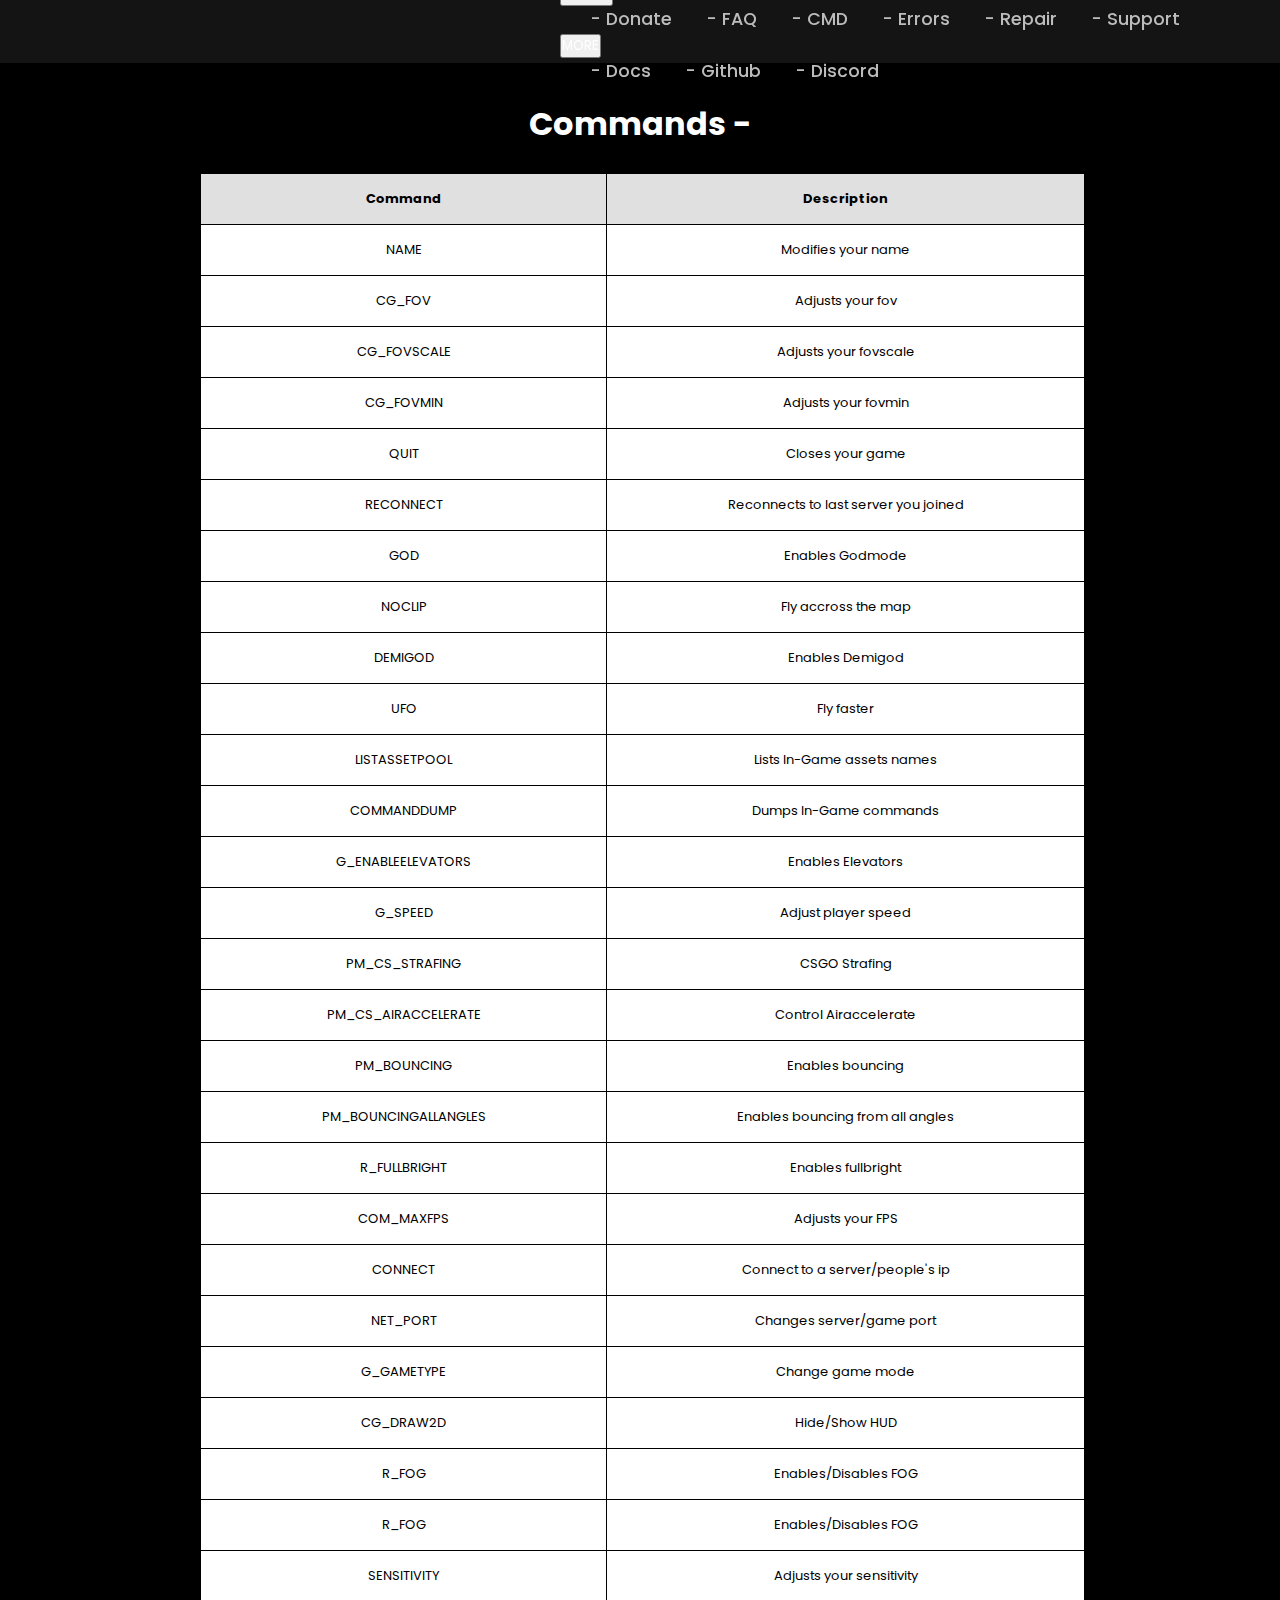
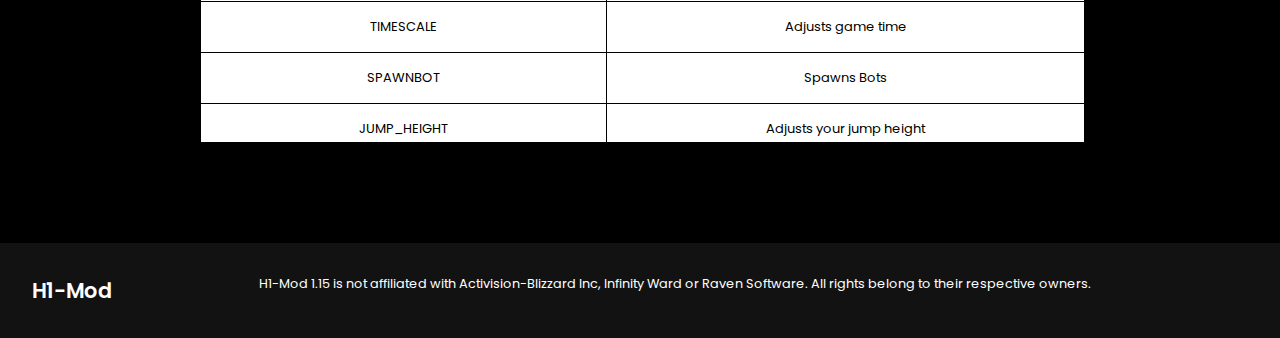
==== cmd/index.html @ d2769fd2 "donate" ====
<!DOCTYPE html>
<html lang="en">
<head>
    <meta charset="UTF-8">
    <meta http-equiv="X-UA-Compatible" content="IE=edge">
    <meta name="viewport" content="width=device-width, initial-scale=1.0">
    <link rel="shortcut icon" href="../images/favicon.ico" type="image/x-icon"> 
    <link rel="stylesheet" href="https://site-assets.fontawesome.com/releases/v6.1.1/css/all.css">
    <link rel="stylesheet" href="https://site-assets.fontawesome.com/releases/v6.1.1/css/duotone.css">
    <link rel="stylesheet" href="../w3.css">
    <link rel="stylesheet" href="../style.css">
    <link rel="stylesheet" href="../snippet.css">
    <title>Home - H1-Mod</title>
</head>
<body>
    <header>
        <a href="https://h1.gg" class="logo"><h3 style="margin-left: 100px;    display: inline-block;
            margin-top: 10px;color: #19c34c;font-size: 1em;font-weight: 600;border: 1px; border-color: #fff;"><span><i class="fa fa-h1"></i></span></h3></a>
        <nav class="navigation">
            <div class="w3-dropdown-hover w3-hide-small">
                <button class="w3-padding-large w3-button" title="SUPPORT">H1-Mod <i class="fas fa-angle-down"></i></button>
                <div class="w3-dropdown-content w3-bar-block w3-card-4">
                    <a href="https://docs.h1.gg/donate.html" class="w3-bar-item w3-button"><i class="fa-solid fa-hand-holding-dollar"></i> - Donate</a>
                    <a href="https://h1.gg/faq" class="w3-bar-item w3-button"><i class="fa fa-question"></i> - FAQ</a>
                    <a href="https://h1.gg/cmd" class="w3-bar-item w3-button"><i class="fa fa-terminal"></i> - CMD</a>
                    <a href="https://h1.gg/errors" class="w3-bar-item w3-button"><i class="fas fa-exclamation-triangle"></i> - Errors</a>
                    <a href="https://docs.h1.gg/troubleshoot" class="w3-bar-item w3-button"><i class="fa fa-tools"></i> - Repair</a>
                    <a href="https://docs.h1.gg/install" class="w3-bar-item w3-button"><i class="fa fa-headset"></i> - Support</a>
                </div>
            </div>
            <div class="w3-dropdown-hover w3-hide-small">
                <button class="w3-padding-large w3-button" title="More" style="color: #fff">MORE <i class="fas fa-angle-down"></i></button>
                <div class="w3-dropdown-content w3-bar-block w3-card-4">
                    <a href="https://docs.h1.gg" class="w3-bar-item w3-button"><i class="fa fa-book"></i> - Docs</a>
                    <a href="https://github.com/h1-mod/h1-mod" class="w3-bar-item w3-button"><i class="fab fa-github"></i> - Github</a>
                    <a href="https://discord.gg/h1-mod" class="w3-bar-item w3-button"><i class="fab fa-discord"></i> - Discord</a>
                </div>
            </div>
        </nav>
    </header>

    <section class="cmd" style="background-color: #000;">
        <center><h1 style="color: #fff;">Commands - <i class="fa fa-terminal"></i></h1></center>
        <br>
        <!-- TBC -->
        <table>
            <tr>
                <th>Command</th>
                <th>Description</th>
            </tr>
            <tr>
                <td>NAME</td>
                <td>Modifies your name</td>
            </tr>
            <tr>
                <td>CG_FOV</td>
                <td>Adjusts your fov</td>
            </tr>
            <tr>
                <td>CG_FOVSCALE</td>
                <td>Adjusts your fovscale</td>
            </tr>
            <tr>
                <td>CG_FOVMIN</td>
                <td>Adjusts your fovmin</td>
            </tr>
            <tr>
                <td>QUIT</td>
                <td>Closes your game</td>
            </tr>
            <tr>
                <td>RECONNECT</td>
                <td>Reconnects to last server you joined</td>
            </tr>
            <tr>
                <td>GOD</td>
                <td>Enables Godmode</td>
            </tr>
            <tr>
                <td>NOCLIP</td>
                <td>Fly accross the map</td>
            </tr>
            <tr>
                <td>DEMIGOD</td>
                <td>Enables Demigod</td>
            </tr>
            <tr>
                <td>UFO</td>
                <td>Fly faster</td>
            </tr>
            <tr>
                <td>LISTASSETPOOL</td>
                <td>Lists In-Game assets names</td>
            </tr>
            <tr>
                <td>COMMANDDUMP</td>
                <td>Dumps In-Game commands</td>
            </tr>
            <tr>
                <td>G_ENABLEELEVATORS</td>
                <td>Enables Elevators</td>
            </tr>
            <tr>
                <td>G_SPEED</td>
                <td>Adjust player speed</td>
            </tr>
            <tr>
                <td>PM_CS_STRAFING</td>
                <td>CSGO Strafing</td>
            </tr>
            <tr>
                <td>PM_CS_AIRACCELERATE</td>
                <td>Control Airaccelerate</td>
            </tr>
            <tr>
                <td>PM_BOUNCING</td>
                <td>Enables bouncing</td>
            </tr>
            <tr>
                <td>PM_BOUNCINGALLANGLES</td>
                <td>Enables bouncing from all angles</td>
            </tr>
            <tr>
                <td>R_FULLBRIGHT</td>
                <td>Enables fullbright</td>
            </tr>
            <tr>
                <td>COM_MAXFPS</td>
                <td>Adjusts your FPS</td>
            </tr>
            <tr>
                <td>CONNECT</td>
                <td>Connect to a server/people's ip</td>
            </tr>
            <tr>
                <td>NET_PORT</td>
                <td>Changes server/game port</td>
            </tr>
            <tr>
                <td>G_GAMETYPE</td>
                <td>Change game mode</td>
            </tr>
            <tr>
                <td>CG_DRAW2D</td>
                <td>Hide/Show HUD</td>
            </tr>
            <tr>
                <td>R_FOG</td>
                <td>Enables/Disables FOG</td>
            </tr>
            <tr>
                <td>R_FOG</td>
                <td>Enables/Disables FOG</td>
            </tr>
            <tr>
                <td>SENSITIVITY</td>
                <td>Adjusts your sensitivity</td>
            </tr>
            <tr>
                <td>TIMESCALE</td>
                <td>Adjusts game time</td>
            </tr>
            <tr>
                <td>SPAWNBOT</td>
                <td>Spawns Bots</td>
            </tr>
            <tr>
                <td>JUMP_HEIGHT</td>
                <td>Adjusts your jump height</td>
            </tr>
          </table>
    </section>

    <style>
        table,
th,
td {
    border: 1px solid;
    background-color: #fff;
}


table {
    width: 885px;
    max-width: 1500px;
    height: 1570px;
    margin: 0 auto;
    display: block;
    overflow-x: auto;
    border-spacing: 0;
}

tbody {
    white-space: nowrap;
}

th,
td {
    /* position: ; */
    font-size: 13px;
    text-align: center;
    align-items: center;
    padding: 15px 120.6px;
    border-top-width: 0;
    border-left-width: 0;
}

th {
    position: sticky;
    top: 0;
    background: rgb(224, 224, 224);
    vertical-align: bottom;
}

th:last-child,
td:last-child {
    border-right-width: 0;
}

tr:last-child td {
    border-bottom-width: 0;
}
    </style>

        <footer class="footer">
            <p class="footer-title">H1-Mod <span style="color: #19c34c;"><i class="fas fa-code"></i></span></p>
            <center><p class="footer-desc">H1-Mod 1.15 is not affiliated with Activision-Blizzard Inc, Infinity Ward or Raven Software. All rights belong to their respective owners.</p></center>
            <div class="social-icons">
                <a href="https://discord.gg/h1-mod"><i class="fab fa-discord"></i></a>
                <a href="https://github.com/h1-mod"><i class="fab fa-github"></i></a>
            </div>
        </footer>
</body>
</html>
---- style.css ----
@import url('https://fonts.googleapis.com/css2?family=Poppins:ital,wght@0,100;0,200;0,300;0,400;0,500;0,600;0,700;0,800;0,900;1,100;1,200;1,300;1,400;1,500;1,600;1,700;1,800;1,900&display=swap');

*{
    font-family: 'Poppins', sans-serif;
    margin: 0;
    padding: 0;
    box-sizing: border-box;
    scroll-behavior: smooth; 
}

@font-face {
    font-family: fira_mono_bold;
    src: url(https://raw.githubusercontent.com/skkuull/h1_dump/main/h1_dump/fonts/fira_mono_bold.ttf);
}

@font-face {
    font-family: fira_mono_regular;
    src: url(https://raw.githubusercontent.com/skkuull/h1_dump/main/h1_dump/fonts/fira_mono_regular.ttf);
}

/* Credits to Evan/Eve or https://emosewaj.eu/status */
.fullscreen-bg {
    position: fixed;
    top: 0;
    right: 0;
    bottom: 0;
    left: 0;
    overflow: hidden;
    z-index: -100;
}

.fullscreen-bg__video {
    position: absolute;
    top: 0;
    left: 0;
    width: 100%;
    height: 100%;
}

@media (min-aspect-ratio: 16/9) {
    .fullscreen-bg__video {
        width: 100%;
        height: auto;
    }
}

@media (max-aspect-ratio: 16/9) {
    .fullscreen-bg__video {
        width: auto;
        height: 100%;
    }
}

body {
    background-attachment: fixed;
    margin: 0;
}

header {
    backdrop-filter: blur(25px);
    background-color: rgba(255, 255, 255, 0.078);
    width: 100%;
    height: 7%;
    position: fixed;
    z-index: 999;
    display: flex;
    justify-content: space-between;
    align-items: center;
    padding: 10px 100px ;
}

.logo{
    text-decoration: none;
    color: #3a6cf4;
    text-transform: uppercase;
    font-weight: 700;
    font-size: 1.8em;
}

.navigation a{
    color: #bcbcbc;
    text-decoration: none;
    font-size: 1.1em;
    font-weight: 500;
    padding-left: 30px;
}

.navigation a:hover{
    color: #26a34b;
}

section {
    padding: 100px 200px;
}

.main {
    width: 100%;
    min-height: 100vh;
    display: flex;
    align-items: center;
    /* background-color: rgb(18, 18, 18); */
    /* background-image: url(./images/smoke.png); */
    background-size: cover;
    background-position: center;
    background-attachment: fixed;
}

.main h2 {
    color: #fff;
    font-size: 1.4em;
    font-weight: 500;
}

.main h2 span {
    /* font-family: fira_mono_bold; */
    display: inline-block;
    margin-top: 10px;
    color: #19c34c;
    font-size: 3em;
    font-weight: 600;
}

.main h3 {
    color: #fff;
    font-size: 2em;
    font-weight: 700;
    letter-spacing: 1px;
    margin-top: 10px;
    margin-bottom: 30px;
}

.maindl-btn {
    color: #fff;
    background-color: #26a34b;
    text-decoration: none;
    font-size: 1.1em;
    font-weight: 600;
    display: inline-block;
    padding: 0.9375em 2.1875em;
    letter-spacing: 1px;
    border-radius: 8px;
    margin-bottom: 40px;
    transition: 0.7s ease;
}

.maindl-btn:hover {
    box-shadow: inset 0 0 100px 100px rgba(255, 255, 255, 0.1);
}

.docs-btn {
    color: #fff;
    background-color: #54cf79c1;
    text-decoration: none;
    font-size: 1.1em;
    font-weight: 600;
    display: inline-block;
    padding: 0.9375em 2.1875em;
    letter-spacing: 1px;
    border-radius: 8px;
    margin-bottom: 40px;
    transition: 0.7s ease;
}

.docs-btn:hover {
    box-shadow: inset 0 0 100px 100px rgba(255, 255, 255, 0.1);
}

.main-btn {
    color: #fff;
    text-decoration: none;
    font-size: 1.1em;
    font-weight: 600;
    display: inline-block;
    padding: 0.9375em 2.1875em;
    letter-spacing: 1px;
    border-radius: 10px;
    margin-bottom: 40px;
    transition: 0.7s ease;
    background-size: 800% 800%;
    animation: colorRotate 6s linear 0s infinite;
}

#shadowBox {
    background-color: rgb(0, 0, 0);
    background-color: rgba(0, 0, 0, 0.2);
    border: 3px solid;
}
  
@keyframes colorRotate {
    from {
        background-color: #a8ff66;
    }
    10% {
        background-color: #92ff33;
    }
    50% {
        background-color: #00ff00;
    }
    75% {
        background-color: #92ff33;
    }
    100% {
        background-color: #a8ff66;
    }
}

.footer .social-icons a:hover{
    font-size: 1.3em;
    padding-left: 0 20px 0 0;

    color: rgba(255, 255, 255, 0.544);
}

.social-icons a {
    color: rgba(255, 255, 255, 0.749);
    font-size: 1.7em;
    padding-right: 30px;
}

.social-icons a:hover {
    color: #fff;
    font-size: 1.7em;
    padding-right: 30px;
}

/* color: rgba(255, 255, 255, 0.544); */

.title {
    display: flex;
    justify-content: center;
    color: #26a34b;
    font-size: 2.2em;
    font-weight: 800;
    margin-bottom: 30px;
}

.content {
    display: flex;
    justify-content: center;
    flex-direction: row;
    flex-wrap: wrap;
}

.scripting {
    background-color: #0e0e0e;
}

.script {
    backdrop-filter: blur(10px);
    width: 21.25em;
    box-shadow: 0 5px 25px rgba(1 1 1 / 15%);
    border-radius: 10px;
    border: 1px solid #fff;
    padding: 25px;
    margin: 15px;
    transition: 0.7s ease;
    background: inherit;
    box-shadow: inset 0 0 2000px rgba(200, 200, 200, 0.272);
}

.script p {
    font-family: Consolas, Menlo, Monaco, Lucida Console, Liberation Mono, DejaVu Sans Mono, Bitstream Vera Sans Mono, Courier New, monospace, serif;
    color: #fff;
}

.cards {
    background-color: #000000;
}

.card {
    backdrop-filter: blur(10px);
    width: 21.25em;
    box-shadow: 0 5px 25px rgba(1 1 1 / 15%);
    border-radius: 10px;
    border: 1px solid #fff;
    padding: 25px;
    margin: 15px;
    transition: 0.7s ease;
    background: inherit;
    box-shadow: inset 0 0 2000px rgba(255, 255, 255, 0.272);
}

.card:before {
    /* filter: blur(10px); */
    background: inherit;
}

.card .icon {
    color: #ffffff;
    font-size: 8em;
    text-align: center;
}

.card p {
    color: #fff;
}

.info {
    text-align: center;
}

.info h3{
    color: #19c34c;
    font-size: 1.2em;
    font-weight: 700;
    margin: 10px;
}

.features {
    background-color: rgb(18, 18, 18);
    background-size: cover;
    background-position: center;
    background-attachment: fixed;
}

.features span {
    font-family: fira_mono_regular;
    color: #fff;
}

.features p {
    color: #fff;
    margin-top: 1ch;
}

.features .content{
    margin-top: 30px;
}

.features-card {
    background-color: #181A1B;
    border: 1px solid rgba(255, 255, 255, 0.569);
    min-height: 14em;
    width: 23em;
    overflow: hidden;
    border-radius: 10px;
    margin: 20px;
    transition: 0.7s ease;
}

.features-card:hover {
    transform: scale(1.2);
}

.features-card:hover .features-image {
    opacity: 0.9;
 }

.features-image img{
    width: 100%;
    border-radius: 5px;
    cursor: pointer;
    transition: 0.3s;
}

.features-info {
    padding: 1em;
}

.features-category {
    font-size: 0.8em;
    color: #000;
}

.features-title {
    display: flex;
    justify-content: space-between;
    text-transform: uppercase;
    font-weight: 800;
    /* margin-top: 10px; */
}

.more-details {
    text-decoration: none;
    color: #19c34ce3;
}

.more-details:hover {
    color: #19c34c;
}

.contact .icon{
    font-size: 4.5em;
}

.contact .info h3 {
    color: #000;
}

.contact .info p {
    font-size: 1.5em;
}

.footer {
    backdrop-filter: blur(10px);
    background-color: rgb(18, 18, 18);
    background-size: cover;
    background-position: center;
    background-attachment: fixed;
    backdrop-filter: 10px;
    color: #fff;
    padding: 2em;
    display: flex;
    justify-content: space-between;
}

.footer-title {
    font-size: 1.3em;
    font-weight: 600;
}

.footer-desc {
    font-size: 0.8em;
    font-weight: 400;
    padding-left: 50px;
}

.footer-title span {
    color: #3a6cf4;
}

.footer .social-icons a{
    font-size: 1.3em;
    padding-left: 0 20px 0 0;
    
}

@media (max-width:1023px){
    header{
        padding: 12px 20px;
    }

    .navigation a{
        padding-left: 10px;
    }

    .title{
        font-size: 1.8em;
    }

    section{
        padding: 80px 20px;
    }

    .main-content h2{
        font-size: 1em;
    }

    .main-content h3{
        font-size: 1.6em;
    }

    .content{
        flex-direction: column;
        align-items: center;
    }

}

@media (max-width:641px){
    body{
        font-size: 12px;
    }

    .main-content h2{
        font-size: 0.8em;
    }

    .main-content h3{
        font-size: 1.4em;
    }
}

@media (max-width:300px){
    body{
        font-size: 10px;
     
    }
}

/* Scroll shitter */
::-webkit-scrollbar {
    width: 8px;
}

::-webkit-scrollbar-track {
    background: #cfcfcf;
}

::-webkit-scrollbar-thumb {
    background: #19C34C; 
}
  
::-webkit-scrollbar-thumb:hover {
    background: #128d37; 
}
---- snippet.css ----
.SnippetCard {
    color: #21252B;
    -webkit-border-radius: 6px;
    border-radius: 6px;
    background-color: rgb(52, 52, 52);
    border: 0.1px solid #d7dae060;
    -webkit-transition: visibility 0s 0.3s;
    transition: visibility 0s 0.3s;
    position: relative
}

.SnippetCard:not(:last-child) {
    margin-bottom: 25px
}

.SnippetCard.invisible {
    visibility: hidden;
    -webkit-transition-delay: 0s;
    transition-delay: 0s
}

.SnippetCard:not(.magnified) {
    -webkit-animation: fromBottom 0.2s backwards;
    animation: fromBottom 0.2s backwards
}

.SnippetCard:not(.magnified):nth-of-type(1) {
    -webkit-animation-delay: 50ms;
    animation-delay: 50ms
}

.SnippetCard:not(.magnified):nth-of-type(2) {
    -webkit-animation-delay: 100ms;
    animation-delay: 100ms
}

.SnippetCard:not(.magnified):nth-of-type(3) {
    -webkit-animation-delay: 150ms;
    animation-delay: 150ms
}

.SnippetCard:not(.magnified):nth-of-type(4) {
    -webkit-animation-delay: 200ms;
    animation-delay: 200ms
}

.SnippetCard:not(.magnified):nth-of-type(5) {
    -webkit-animation-delay: 250ms;
    animation-delay: 250ms
}

.SnippetCard:not(.magnified):nth-of-type(6) {
    -webkit-animation-delay: 300ms;
    animation-delay: 300ms
}

.SnippetCard:not(.magnified):not(:hover) .SnippetActions {
    opacity: 0;
    -webkit-transform: translateY(5px);
    -ms-transform: translateY(5px);
    transform: translateY(5px)
}

.SnippetCard.magnified {
    color: #21252B;
    -webkit-border-radius: 6px;
    border-radius: 6px;
    background-color: #fff;
    border: 1px solid #D7DAE0;
    display: -webkit-flex;
    display: -ms-flexbox;
    display: flex;
    -webkit-flex-direction: column;
    -ms-flex-direction: column;
    flex-direction: column;
    position: fixed;
    z-index: 101;
    box-shadow: 0 12px 80px rgba(0,0,0,0.1)
}

.SnippetCard.magnified.entered .SnippetCardHeader h4 {
    font-size: 1.8rem;
    margin-top: 0
}

@media only screen and (min-width: 1720px) {
    .SnippetCard.magnified.entered .SnippetCardHeader h4 {
        font-size:2rem
    }

    .SnippetCard.magnified.entered .SnippetCardHeader .source {
        margin-top: 2px
    }
}

.SnippetCard.magnified.entered .SnippetCode pre {
    font-size: 1.4rem
}

@media only screen and (min-width: 1720px) {
    .SnippetCard.magnified.entered .SnippetCode pre {
        font-size:1.5em
    }
}

.SnippetCard.magnified .SnippetCode {
    -webkit-flex: 1;
    -ms-flex: 1;
    flex: 1;
    min-height: 0
}

.SnippetCard.magnified .SnippetCode .SnippetCode-wrapper {
    min-height: 0;
    height: 100%;
    overflow-y: auto
}

.SnippetCard.magnified .SnippetCode .SnippetCode-wrapper::-webkit-scrollbar {
    height: 8px;
    width: 8px;
    cursor: default;
    background-color: #484848
}

.SnippetCard.magnified .SnippetCode .SnippetCode-wrapper::-webkit-scrollbar-thumb {
    background-color: rgba(0,0,0,0.12);
    -webkit-border-radius: 8px;
    border-radius: 8px;
    background-clip: padding-box;
    border: 1px solid transparent;
    visibility: hidden
}

.SnippetCard.magnified .SnippetCode .SnippetCode-wrapper::-webkit-scrollbar-thumb:hover {
    background-color: rgba(0,0,0,0.18)
}

.SnippetCard.magnified .SnippetCode .SnippetCode-wrapper:hover::-webkit-scrollbar-thumb {
    visibility: visible
}

.ReviewCard {
    padding: 7px;
    margin-bottom: 20px;
    font-family: "Pontano Sans",-apple-system,BlinkMacSystemFont,"Segoe UI",Roboto,Oxygen-Sans,Ubuntu,Cantarell,"Helvetica Neue",sans-serif;
    font-size: 1.35rem
}

.ReviewCard .ReviewHeader {
    white-space: nowrap;
    -webkit-animation: scaleIn 0.2s;
    animation: scaleIn 0.2s;
    display: inline-block
}

.ReviewCard .ReviewHeader .avatar,.ReviewCard .ReviewHeader .label {
    display: inline-block;
    vertical-align: middle
}

.ReviewCard .ReviewHeader .UserThumbnail {
    margin-right: 7px
}

.ReviewCard .ReviewHeader .UserThumbnail .BGImg {
    width: 26px;
    height: 26px
}

.ReviewCard .ReviewHeader .label {
    font-family: "Pontano Sans",-apple-system,BlinkMacSystemFont,"Segoe UI",Roboto,Oxygen-Sans,Ubuntu,Cantarell,"Helvetica Neue",sans-serif;
    font-size: 1.2rem
}

.ReviewCard .ReviewHeader .Icon {
    font-size: 2.2rem;
    text-align: right;
    cursor: pointer;
    padding: 1px 8px;
    position: absolute;
    right: 6px
}

.ReviewCard .ReviewComment {
    padding: 5px 5px 2px
}

.ReviewCard .ReviewedSnippet {
    padding-top: 6px
}

.ReviewCard .ReviewedSnippet .SnippetCard {
    margin-bottom: 0
}

.ReviewCard .ReviewedSnippet .SnippetCard>article {
    border: 1px solid
}

.ReviewCard .ReviewedSnippet .SnippetCard .SnippetActions {
    margin-left: -1px;
    border-left: 1px solid;
    border-right: 1px solid;
    border-bottom: 1px solid
}

.SnippetCode .SnippetCode-wrapper {
    padding: 12px 8px 5px;
    overflow-x: auto;
    overflow-y: hidden;
    white-space: nowrap;
    -webkit-transition: padding-bottom 0.2s;
    transition: padding-bottom 0.2s
}

.SnippetCode .SnippetCode-wrapper.right-buffer:after {
    content: '';
    padding: 5px
}

.SnippetCode .SnippetCode-wrapper::-webkit-scrollbar {
    height: 12px
}

.SnippetCode .SnippetCode-wrapper::-webkit-scrollbar-thumb {
    background-color: rgba(0,0,0,0.08);
    -webkit-border-radius: 8px;
    border-radius: 8px;
    visibility: hidden;
    background-clip: padding-box;
    border: 3px solid transparent
}

.SnippetCode .SnippetCode-wrapper::-webkit-scrollbar-thumb:hover {
    background-color: rgba(0,0,0,0.13)
}

.SnippetCode .SnippetCode-wrapper:hover::-webkit-scrollbar-thumb,.SnippetCode .SnippetCode-wrapper.visible::-webkit-scrollbar-thumb {
    visibility: visible
}

@media only screen and (min-width: 1720px) {
    .SnippetCode .SnippetCode-wrapper {
        padding:15px 10px 5px
    }
}

.SnippetCode .SnippetCode-wrapper pre {
    font-family: "Menlo",Consolas,Monaco,Lucida Console,Liberation Mono,DejaVu Sans Mono,Bitstream Vera Sans Mono,Courier New,monospace,serif;
    font-weight: 400;
    font-size: 1.3rem;
    line-height: 1.45;
    -webkit-transition: font-size 0.3s;
    transition: font-size 0.3s
}

@media only screen and (min-width: 1720px) {
    .SnippetCode .SnippetCode-wrapper pre {
        font-size:1.4rem
    }
}

.SnippetCode .SnippetCode-wrapper pre>span {
    display: block
}

.SnippetCode .SnippetCode-wrapper .PredictionHint,.SnippetCode .SnippetCode-wrapper .code-tag {
    padding: 1px 2px;
    cursor: pointer
}

.SnippetCode .SnippetCode-wrapper .PredictionHint:hover,.SnippetCode .SnippetCode-wrapper .PredictionHint.active,.SnippetCode .SnippetCode-wrapper .code-tag:hover,.SnippetCode .SnippetCode-wrapper .code-tag.active {
    -webkit-border-radius: 2px;
    border-radius: 2px
}

.SnippetCode .SnippetCode-wrapper .PredictionHint {
    border-bottom: 1px solid transparent
}

.SnippetCode .SnippetCode-wrapper .PredictionHint.prediction-1 {
    border-bottom-color: #55A8DD
}

.SnippetCode .SnippetCode-wrapper .PredictionHint.prediction-1:hover,.SnippetCode .SnippetCode-wrapper .PredictionHint.prediction-1.active {
    background-color: #55A8DD;
    color: #fff;
    border-bottom-color: transparent
}

.SnippetCode .SnippetCode-wrapper .PredictionHint.prediction-2 {
    border-bottom-color: #DC70B8
}

.SnippetCode .SnippetCode-wrapper .PredictionHint.prediction-2:hover,.SnippetCode .SnippetCode-wrapper .PredictionHint.prediction-2.active {
    background-color: #DC70B8;
    color: #fff;
    border-bottom-color: transparent
}

.SnippetCode .SnippetCode-wrapper .PredictionHint.prediction-3 {
    border-bottom-color: #905BCA
}

.SnippetCode .SnippetCode-wrapper .PredictionHint.prediction-3:hover,.SnippetCode .SnippetCode-wrapper .PredictionHint.prediction-3.active {
    background-color: #905BCA;
    color: #fff;
    border-bottom-color: transparent
}

.SnippetCode .SnippetCode-wrapper .PredictionHint.prediction-4 {
    border-bottom-color: #8BC2AE
}

.SnippetCode .SnippetCode-wrapper .PredictionHint.prediction-4:hover,.SnippetCode .SnippetCode-wrapper .PredictionHint.prediction-4.active {
    background-color: #8BC2AE;
    color: #fff;
    border-bottom-color: transparent
}

.SnippetCode .SnippetCode-wrapper .PredictionHint.prediction-5 {
    border-bottom-color: #E4AF61
}

.SnippetCode .SnippetCode-wrapper .PredictionHint.prediction-5:hover,.SnippetCode .SnippetCode-wrapper .PredictionHint.prediction-5.active {
    background-color: #E4AF61;
    color: #fff;
    border-bottom-color: transparent
}

.SnippetCode .SnippetCode-wrapper .PredictionHint.prediction-6 {
    border-bottom-color: #7A84D6
}

.SnippetCode .SnippetCode-wrapper .PredictionHint.prediction-6:hover,.SnippetCode .SnippetCode-wrapper .PredictionHint.prediction-6.active {
    background-color: #7A84D6;
    color: #fff;
    border-bottom-color: transparent
}

.SnippetCode .SnippetCode-wrapper .PredictionHint.prediction-7 {
    border-bottom-color: #8BBCC2
}

.SnippetCode .SnippetCode-wrapper .PredictionHint.prediction-7:hover,.SnippetCode .SnippetCode-wrapper .PredictionHint.prediction-7.active {
    background-color: #8BBCC2;
    color: #fff;
    border-bottom-color: transparent
}

.SnippetCode .SnippetCode-wrapper .PredictionHint.prediction-8 {
    border-bottom-color: #55A8DD
}

.SnippetCode .SnippetCode-wrapper .PredictionHint.prediction-8:hover,.SnippetCode .SnippetCode-wrapper .PredictionHint.prediction-8.active {
    background-color: #55A8DD;
    color: #fff;
    border-bottom-color: transparent
}

.SnippetCode .SnippetCode-wrapper .PredictionHint.prediction-9 {
    border-bottom-color: #DC70B8
}

.SnippetCode .SnippetCode-wrapper .PredictionHint.prediction-9:hover,.SnippetCode .SnippetCode-wrapper .PredictionHint.prediction-9.active {
    background-color: #DC70B8;
    color: #fff;
    border-bottom-color: transparent
}

.SnippetCode .SnippetCode-wrapper .PredictionHint.prediction-10 {
    border-bottom-color: #905BCA
}

.SnippetCode .SnippetCode-wrapper .PredictionHint.prediction-10:hover,.SnippetCode .SnippetCode-wrapper .PredictionHint.prediction-10.active {
    background-color: #905BCA;
    color: #fff;
    border-bottom-color: transparent
}

.SnippetCode .SnippetCode-wrapper .PredictionHint.prediction-11 {
    border-bottom-color: #8BC2AE
}

.SnippetCode .SnippetCode-wrapper .PredictionHint.prediction-11:hover,.SnippetCode .SnippetCode-wrapper .PredictionHint.prediction-11.active {
    background-color: #8BC2AE;
    color: #fff;
    border-bottom-color: transparent
}

.SnippetCode .SnippetCode-wrapper .PredictionHint.prediction-12 {
    border-bottom-color: #E4AF61
}

.SnippetCode .SnippetCode-wrapper .PredictionHint.prediction-12:hover,.SnippetCode .SnippetCode-wrapper .PredictionHint.prediction-12.active {
    background-color: #E4AF61;
    color: #fff;
    border-bottom-color: transparent
}

.SnippetCode .SnippetCode-wrapper .PredictionHint.prediction-13 {
    border-bottom-color: #7A84D6
}

.SnippetCode .SnippetCode-wrapper .PredictionHint.prediction-13:hover,.SnippetCode .SnippetCode-wrapper .PredictionHint.prediction-13.active {
    background-color: #7A84D6;
    color: #fff;
    border-bottom-color: transparent
}

.SnippetCode .SnippetCode-wrapper .PredictionHint.prediction-14 {
    border-bottom-color: #8BBCC2
}

.SnippetCode .SnippetCode-wrapper .PredictionHint.prediction-14:hover,.SnippetCode .SnippetCode-wrapper .PredictionHint.prediction-14.active {
    background-color: #8BBCC2;
    color: #fff;
    border-bottom-color: transparent
}

.SnippetCode .SnippetCode-wrapper .code-tag {
    font-weight: 600
}

.SnippetCode .SnippetCode-wrapper .context-related {
    font-weight: normal;
    text-decoration: underline
}

.SnippetCode .SnippetCode-wrapper .focal,.SnippetCode .SnippetCode-wrapper .must {
    color: #21252B;
    font-weight: bold
}

.SnippetCode .SnippetCode-wrapper .focal:hover,.SnippetCode .SnippetCode-wrapper .focal.active,.SnippetCode .SnippetCode-wrapper .must:hover,.SnippetCode .SnippetCode-wrapper .must.active {
    background: rgba(80,91,228,0.15)
}

.SnippetCode .SnippetCode-wrapper .focal-related,.SnippetCode .SnippetCode-wrapper .context {
    color: #6B727E
}

.SnippetCode .SnippetCode-wrapper .focal-related:hover,.SnippetCode .SnippetCode-wrapper .focal-related.active,.SnippetCode .SnippetCode-wrapper .context:hover,.SnippetCode .SnippetCode-wrapper .context.active {
    background: rgba(80,91,228,0.15)
}

.SnippetCode .SnippetCode-wrapper .code-filler {
    display: table;
    -webkit-border-radius: 1px;
    border-radius: 1px;
    cursor: pointer;
    margin: 1px 3px;
    -webkit-touch-callout: none;
    -webkit-user-select: none;
    -khtml-user-select: none;
    user-select: none;
    line-height: 1;
    background-color: #F3F4F6;
    -webkit-transition: background-color 0.15s;
    transition: background-color 0.15s;
    position: relative;
    box-shadow: inset 0 0 0 1px #d9dbe0
}

.SnippetCode .SnippetCode-wrapper .code-filler .Icon {
    -webkit-transition: color 0.15s;
    transition: color 0.15s;
    font-size: 1rem;
    display: block
}

.SnippetCode .SnippetCode-wrapper .code-filler:hover {
    background-color: #F0F2F5
}

.SnippetCode .SnippetCode-wrapper .code-filler:hover .Icon {
    color: #505BE4
}

.SnippetCode .SnippetCode-wrapper .found {
    background-color: #FFF4B5;
    font-weight: 500
}

.SnippetCode {
    position: relative
}

.SnippetCode .SnippetCode-wrapper {
    padding: 12px 8px 5px;
    overflow-x: auto;
    overflow-y: hidden;
    white-space: nowrap;
    -webkit-transition: padding-bottom 0.2s;
    transition: padding-bottom 0.2s
}

.SnippetCode .SnippetCode-wrapper.right-buffer:after {
    content: '';
    padding: 5px
}

.SnippetCode .SnippetCode-wrapper::-webkit-scrollbar {
    height: 12px
}

.SnippetCode .SnippetCode-wrapper::-webkit-scrollbar-thumb {
    background-color: rgba(0,0,0,0.08);
    -webkit-border-radius: 8px;
    border-radius: 8px;
    visibility: hidden;
    background-clip: padding-box;
    border: 3px solid transparent
}

.SnippetCode .SnippetCode-wrapper::-webkit-scrollbar-thumb:hover {
    background-color: rgba(0,0,0,0.13)
}

.SnippetCode .SnippetCode-wrapper:hover::-webkit-scrollbar-thumb,.SnippetCode .SnippetCode-wrapper.visible::-webkit-scrollbar-thumb {
    visibility: visible
}

@media only screen and (min-width: 1720px) {
    .SnippetCode .SnippetCode-wrapper {
        padding:15px 10px 5px
    }
}

.SnippetCode .SnippetCode-wrapper pre {
    font-family: "Menlo",Consolas,Monaco,Lucida Console,Liberation Mono,DejaVu Sans Mono,Bitstream Vera Sans Mono,Courier New,monospace,serif;
    font-weight: 400;
    font-size: 1.3rem;
    line-height: 1.45;
    -webkit-transition: font-size 0.3s;
    transition: font-size 0.3s
}

@media only screen and (min-width: 1720px) {
    .SnippetCode .SnippetCode-wrapper pre {
        font-size:1.4rem
    }
}

.SnippetCode .SnippetCode-wrapper pre>span {
    display: block
}

.SnippetCode .SnippetCode-wrapper .PredictionHint,.SnippetCode .SnippetCode-wrapper .code-tag {
    padding: 1px 2px;
    cursor: pointer
}

.SnippetCode .SnippetCode-wrapper .PredictionHint:hover,.SnippetCode .SnippetCode-wrapper .PredictionHint.active,.SnippetCode .SnippetCode-wrapper .code-tag:hover,.SnippetCode .SnippetCode-wrapper .code-tag.active {
    -webkit-border-radius: 2px;
    border-radius: 2px
}

.SnippetCode .SnippetCode-wrapper .PredictionHint {
    border-bottom: 1px solid transparent
}

.SnippetCode .SnippetCode-wrapper .PredictionHint.prediction-1 {
    border-bottom-color: #55A8DD
}

.SnippetCode .SnippetCode-wrapper .PredictionHint.prediction-1:hover,.SnippetCode .SnippetCode-wrapper .PredictionHint.prediction-1.active {
    background-color: #55A8DD;
    color: #fff;
    border-bottom-color: transparent
}

.SnippetCode .SnippetCode-wrapper .PredictionHint.prediction-2 {
    border-bottom-color: #DC70B8
}

.SnippetCode .SnippetCode-wrapper .PredictionHint.prediction-2:hover,.SnippetCode .SnippetCode-wrapper .PredictionHint.prediction-2.active {
    background-color: #DC70B8;
    color: #fff;
    border-bottom-color: transparent
}

.SnippetCode .SnippetCode-wrapper .PredictionHint.prediction-3 {
    border-bottom-color: #905BCA
}

.SnippetCode .SnippetCode-wrapper .PredictionHint.prediction-3:hover,.SnippetCode .SnippetCode-wrapper .PredictionHint.prediction-3.active {
    background-color: #905BCA;
    color: #fff;
    border-bottom-color: transparent
}

.SnippetCode .SnippetCode-wrapper .PredictionHint.prediction-4 {
    border-bottom-color: #8BC2AE
}

.SnippetCode .SnippetCode-wrapper .PredictionHint.prediction-4:hover,.SnippetCode .SnippetCode-wrapper .PredictionHint.prediction-4.active {
    background-color: #8BC2AE;
    color: #fff;
    border-bottom-color: transparent
}

.SnippetCode .SnippetCode-wrapper .PredictionHint.prediction-5 {
    border-bottom-color: #E4AF61
}

.SnippetCode .SnippetCode-wrapper .PredictionHint.prediction-5:hover,.SnippetCode .SnippetCode-wrapper .PredictionHint.prediction-5.active {
    background-color: #E4AF61;
    color: #fff;
    border-bottom-color: transparent
}

.SnippetCode .SnippetCode-wrapper .PredictionHint.prediction-6 {
    border-bottom-color: #7A84D6
}

.SnippetCode .SnippetCode-wrapper .PredictionHint.prediction-6:hover,.SnippetCode .SnippetCode-wrapper .PredictionHint.prediction-6.active {
    background-color: #7A84D6;
    color: #fff;
    border-bottom-color: transparent
}

.SnippetCode .SnippetCode-wrapper .PredictionHint.prediction-7 {
    border-bottom-color: #8BBCC2
}

.SnippetCode .SnippetCode-wrapper .PredictionHint.prediction-7:hover,.SnippetCode .SnippetCode-wrapper .PredictionHint.prediction-7.active {
    background-color: #8BBCC2;
    color: #fff;
    border-bottom-color: transparent
}

.SnippetCode .SnippetCode-wrapper .PredictionHint.prediction-8 {
    border-bottom-color: #55A8DD
}

.SnippetCode .SnippetCode-wrapper .PredictionHint.prediction-8:hover,.SnippetCode .SnippetCode-wrapper .PredictionHint.prediction-8.active {
    background-color: #55A8DD;
    color: #fff;
    border-bottom-color: transparent
}

.SnippetCode .SnippetCode-wrapper .PredictionHint.prediction-9 {
    border-bottom-color: #DC70B8
}

.SnippetCode .SnippetCode-wrapper .PredictionHint.prediction-9:hover,.SnippetCode .SnippetCode-wrapper .PredictionHint.prediction-9.active {
    background-color: #DC70B8;
    color: #fff;
    border-bottom-color: transparent
}

.SnippetCode .SnippetCode-wrapper .PredictionHint.prediction-10 {
    border-bottom-color: #905BCA
}

.SnippetCode .SnippetCode-wrapper .PredictionHint.prediction-10:hover,.SnippetCode .SnippetCode-wrapper .PredictionHint.prediction-10.active {
    background-color: #905BCA;
    color: #fff;
    border-bottom-color: transparent
}

.SnippetCode .SnippetCode-wrapper .PredictionHint.prediction-11 {
    border-bottom-color: #8BC2AE
}

.SnippetCode .SnippetCode-wrapper .PredictionHint.prediction-11:hover,.SnippetCode .SnippetCode-wrapper .PredictionHint.prediction-11.active {
    background-color: #8BC2AE;
    color: #fff;
    border-bottom-color: transparent
}

.SnippetCode .SnippetCode-wrapper .PredictionHint.prediction-12 {
    border-bottom-color: #E4AF61
}

.SnippetCode .SnippetCode-wrapper .PredictionHint.prediction-12:hover,.SnippetCode .SnippetCode-wrapper .PredictionHint.prediction-12.active {
    background-color: #E4AF61;
    color: #fff;
    border-bottom-color: transparent
}

.SnippetCode .SnippetCode-wrapper .PredictionHint.prediction-13 {
    border-bottom-color: #7A84D6
}

.SnippetCode .SnippetCode-wrapper .PredictionHint.prediction-13:hover,.SnippetCode .SnippetCode-wrapper .PredictionHint.prediction-13.active {
    background-color: #7A84D6;
    color: #fff;
    border-bottom-color: transparent
}

.SnippetCode .SnippetCode-wrapper .PredictionHint.prediction-14 {
    border-bottom-color: #8BBCC2
}

.SnippetCode .SnippetCode-wrapper .PredictionHint.prediction-14:hover,.SnippetCode .SnippetCode-wrapper .PredictionHint.prediction-14.active {
    background-color: #8BBCC2;
    color: #fff;
    border-bottom-color: transparent
}

.SnippetCode .SnippetCode-wrapper .code-tag {
    font-weight: 600
}

.SnippetCode .SnippetCode-wrapper .context-related {
    font-weight: normal;
    text-decoration: underline
}

.SnippetCode .SnippetCode-wrapper .focal,.SnippetCode .SnippetCode-wrapper .must {
    color: #21252B;
    font-weight: bold
}

.SnippetCode .SnippetCode-wrapper .focal:hover,.SnippetCode .SnippetCode-wrapper .focal.active,.SnippetCode .SnippetCode-wrapper .must:hover,.SnippetCode .SnippetCode-wrapper .must.active {
    background: rgba(80,91,228,0.15)
}

.SnippetCode .SnippetCode-wrapper .focal-related,.SnippetCode .SnippetCode-wrapper .context {
    color: #6B727E
}

.SnippetCode .SnippetCode-wrapper .focal-related:hover,.SnippetCode .SnippetCode-wrapper .focal-related.active,.SnippetCode .SnippetCode-wrapper .context:hover,.SnippetCode .SnippetCode-wrapper .context.active {
    background: rgba(80,91,228,0.15)
}

.SnippetCode .SnippetCode-wrapper .code-filler {
    display: table;
    -webkit-border-radius: 1px;
    border-radius: 1px;
    cursor: pointer;
    margin: 1px 3px;
    -webkit-touch-callout: none;
    -webkit-user-select: none;
    -khtml-user-select: none;
    user-select: none;
    line-height: 1;
    background-color: #F3F4F6;
    -webkit-transition: background-color 0.15s;
    transition: background-color 0.15s;
    position: relative;
    box-shadow: inset 0 0 0 1px #d9dbe0
}

.SnippetCode .SnippetCode-wrapper .code-filler .Icon {
    -webkit-transition: color 0.15s;
    transition: color 0.15s;
    font-size: 1rem;
    display: block
}

.SnippetCode .SnippetCode-wrapper .code-filler:hover {
    background-color: #F0F2F5
}

.SnippetCode .SnippetCode-wrapper .code-filler:hover .Icon {
    color: #505BE4
}

.SnippetCode .SnippetCode-wrapper .found {
    background-color: #FFF4B5;
    font-weight: 500
}

.SnippetCode .line-num {
    display: inline-block;
    vertical-align: middle;
    font-family: "Quicksand",sans-serif;
    font-size: 60%;
    opacity: .35;
    font-style: normal;
    width: 16px;
    text-align: center;
    margin-right: 15px
}

.SnippetCode .line-num::before {
    content: attr(data-pseudo-content);
    color: #fff;
}

.SnippetCode .line-num.table {
    display: table;
}

@-webkit-keyframes borderDown {
    from {
        -webkit-transform: scale(1, 0);
        -ms-transform: scale(1, 0);
        transform: scale(1, 0)
    }

    to {
        -webkit-transform: scale(1, 1);
        -ms-transform: scale(1, 1);
        transform: scale(1, 1)
    }
}

@-moz-keyframes borderDown {
    from {
        -webkit-transform: scale(1, 0);
        -ms-transform: scale(1, 0);
        transform: scale(1, 0)
    }

    to {
        -webkit-transform: scale(1, 1);
        -ms-transform: scale(1, 1);
        transform: scale(1, 1)
    }
}

@keyframes borderDown {
    from {
        -webkit-transform: scale(1, 0);
        -ms-transform: scale(1, 0);
        transform: scale(1, 0)
    }

    to {
        -webkit-transform: scale(1, 1);
        -ms-transform: scale(1, 1);
        transform: scale(1, 1)
    }
}

.SnippetCode .token-keyword,.SnippetCode .token-boolean {
    font-weight: bold
}

.SnippetCode .token-keyword {
    color: #098081
}

.SnippetCode .token-boolean {
    color: #A00000
}

.SnippetCode .token-string {
    color: #E00640
}

.SnippetCode .token-comment {
    color: #979991;
    font-style: italic;
    font-family: "Pontano Sans",-apple-system,BlinkMacSystemFont,"Segoe UI",Roboto,Oxygen-Sans,Ubuntu,Cantarell,"Helvetica Neue",sans-serif
}

.SnippetCode .token-number {
    color: #606CA6
}

.dark .SnippetCode .token-keyword {
    color: #DC686F
}

.dark .SnippetCode .token-boolean {
    color: #D29B5E
}

.dark .SnippetCode .token-string {
    color: #97C16F
}

.dark .SnippetCode .token-comment {
    color: #606776
}

.dark .SnippetCode .token-number {
    color: #C774DF
}
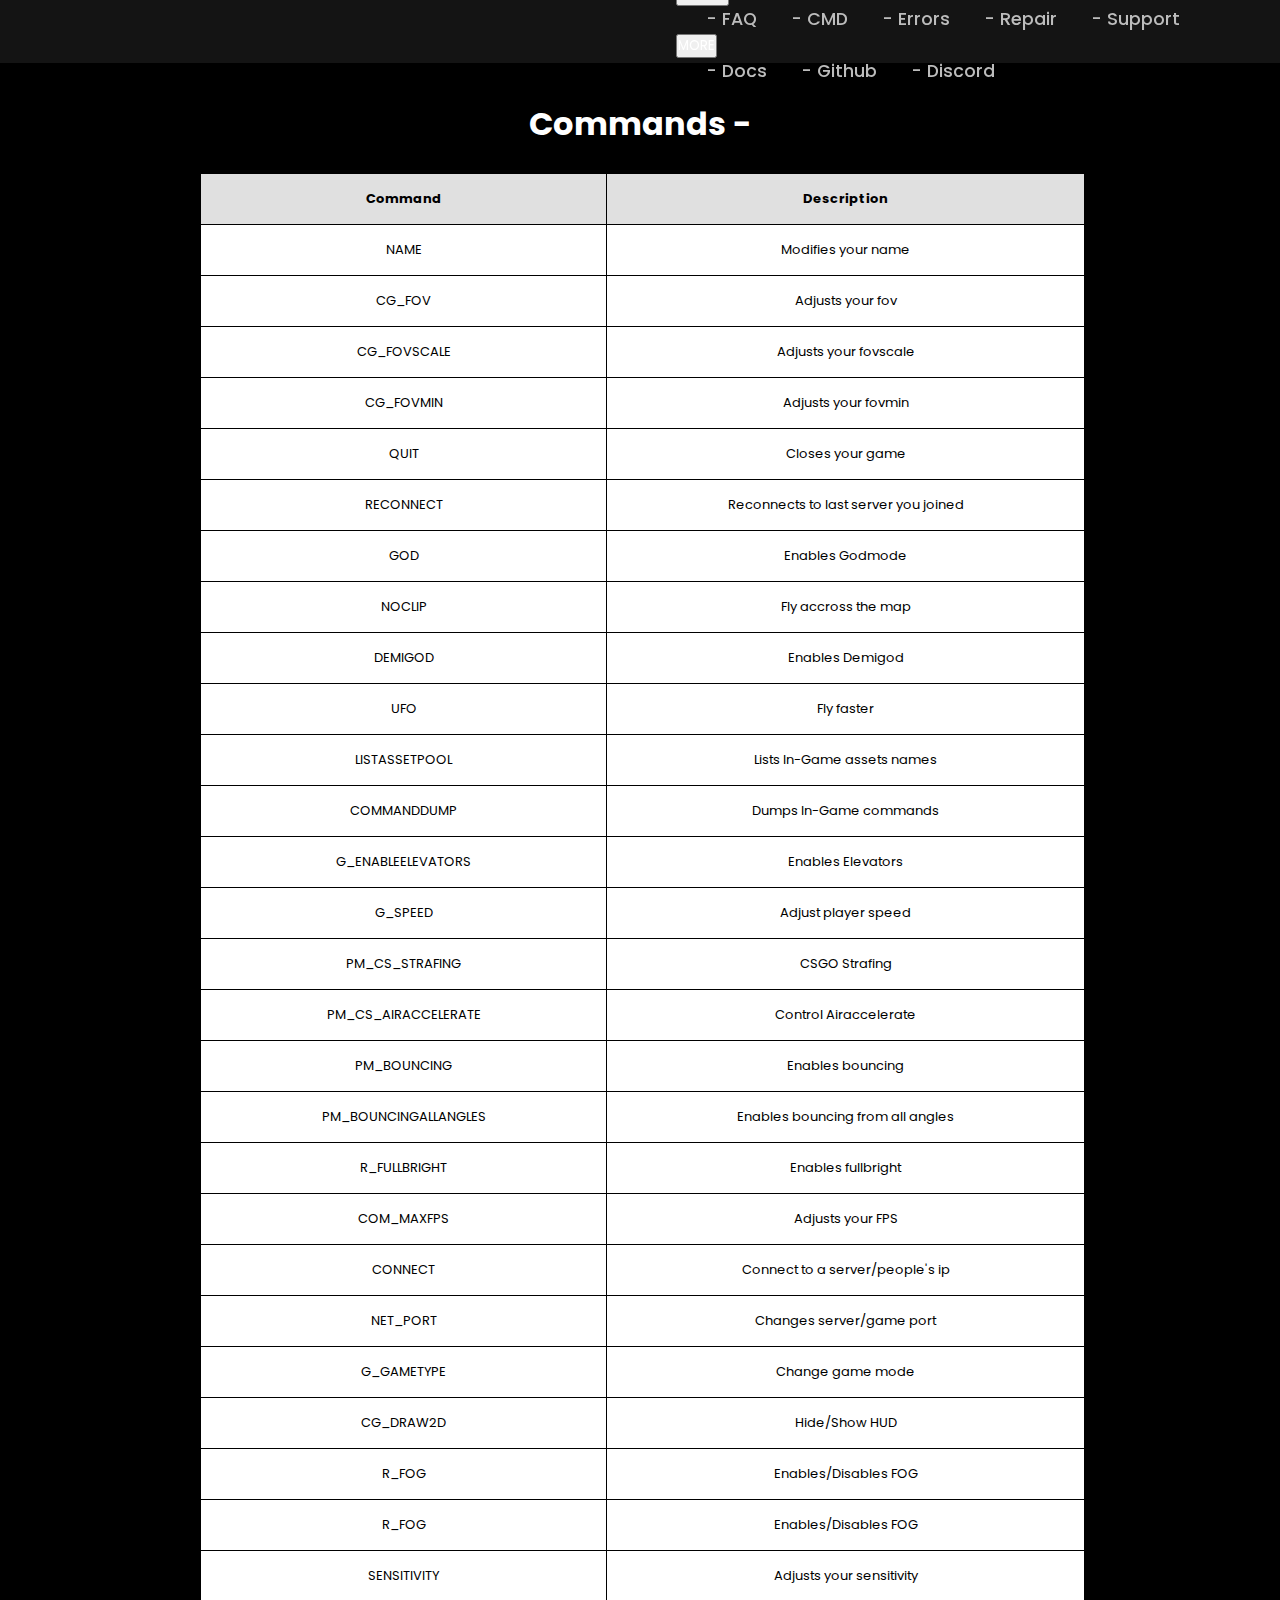
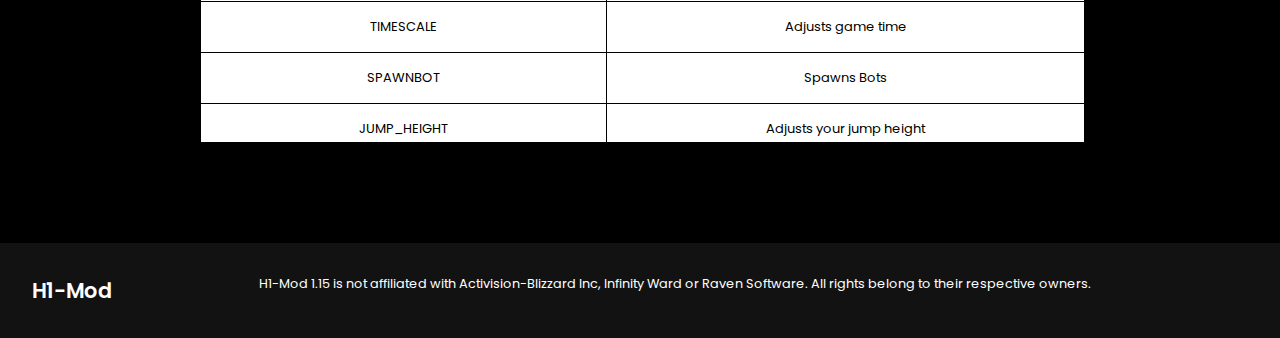
==== commit 3e14450a: "remove" ====
--- a/cmd/index.html
+++ b/cmd/index.html
@@ -20,7 +20,6 @@
             <div class="w3-dropdown-hover w3-hide-small">
                 <button class="w3-padding-large w3-button" title="SUPPORT">H1-Mod <i class="fas fa-angle-down"></i></button>
                 <div class="w3-dropdown-content w3-bar-block w3-card-4">
-                    <a href="https://docs.h1.gg/donate.html" class="w3-bar-item w3-button"><i class="fa-solid fa-hand-holding-dollar"></i> - Donate</a>
                     <a href="https://h1.gg/faq" class="w3-bar-item w3-button"><i class="fa fa-question"></i> - FAQ</a>
                     <a href="https://h1.gg/cmd" class="w3-bar-item w3-button"><i class="fa fa-terminal"></i> - CMD</a>
                     <a href="https://h1.gg/errors" class="w3-bar-item w3-button"><i class="fas fa-exclamation-triangle"></i> - Errors</a>
